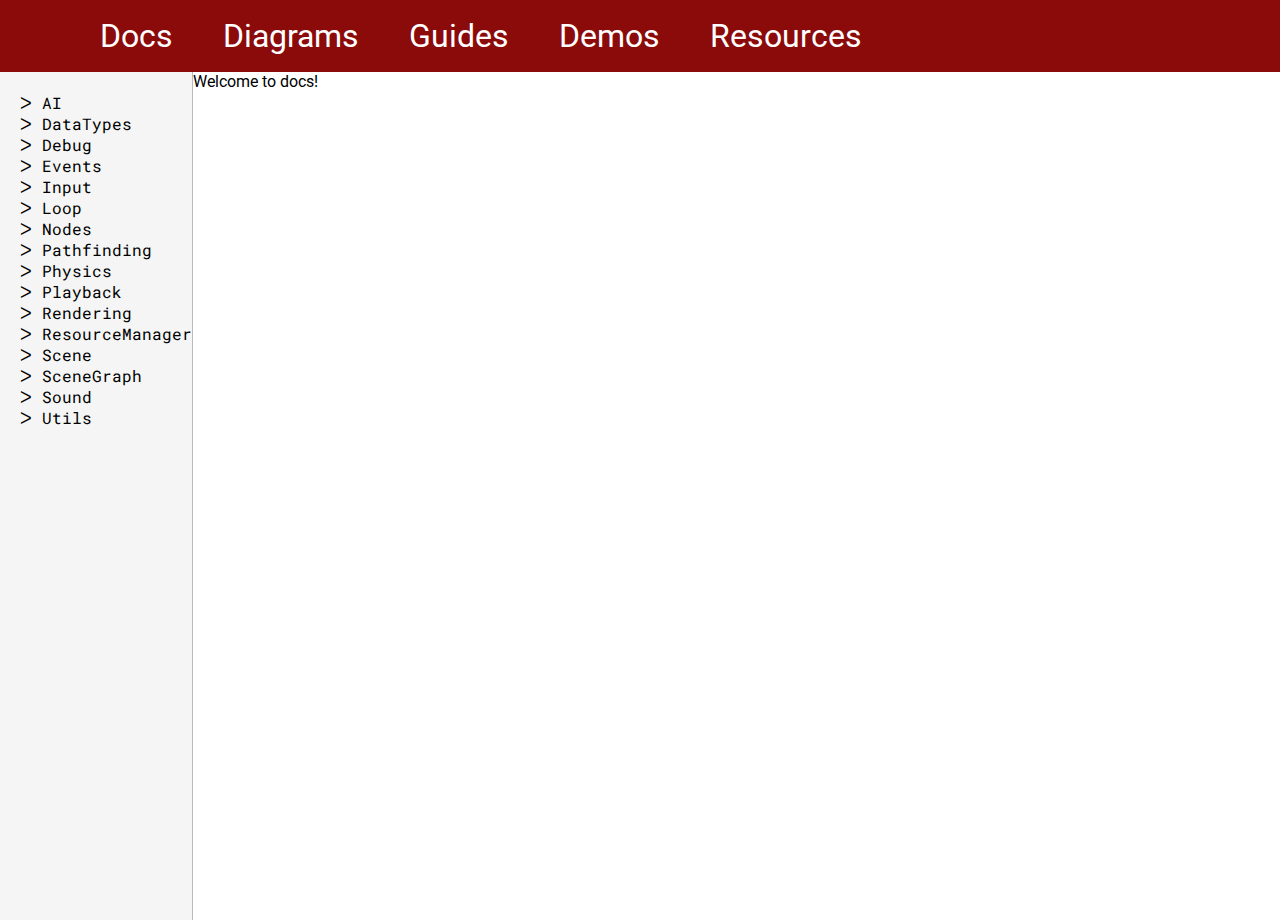
==== index.html @ 74a8aada "initial commit of game engine documentation" ====
<!DOCTYPE html>
<html lang="en">
<head>
    <meta charset="UTF-8">
    <meta name="viewport" content="width=device-width, initial-scale=1.0">
    <script src="https://code.jquery.com/jquery-3.5.1.min.js"></script>
    <link rel="preconnect" href="https://fonts.gstatic.com">
    <link href="https://fonts.googleapis.com/css2?family=Roboto&family=Roboto+Mono&display=swap" rel="stylesheet"> 
    <link rel="stylesheet" href="style.css">
    <title>Documentation</title>
</head>
<body>
    <div id="navbar">
        <a href="#" class="nav-item">Docs</a>
        <a href="#diagrams" class="nav-item">Diagrams</a>
        <a href="#guides" class="nav-item">Guides</a>
        <a href="#demos" class="nav-item">Demos</a>
        <a href="#resources" class="nav-item">Resources</a>
    </div>
    <div id="page">
        <div id="sidebar">
            <div class="folder closed">
                <div class="folder-name">Folder</div>
                <div class="files">
                    <div class="file">File1</div>
                    <div class="file">File2</div>
                </div>
            </div>
            <div class="file">File3</div>
        </div>
        <div id="content">
        </div>
    </div>
    <script src="./main.js"></script>
</body>
</html>
---- style.css ----
:root {
    --black: black;
    --black-lighter: rgb(0, 0, 0, 0.6);
    --blue: rgb(50, 121, 228);
}

/* Some default body styling to get rid of borders */
body {
    margin: 0px;
    font-family: 'Roboto', sans-serif;
    min-height: 100vh;
    display: flex;
    flex-direction: column;
}

code {
    font-family: 'Roboto Mono', monospace;
}

/* Custom code class to make things look like code in things other than code tags */
.code {
    font-family: 'Roboto Mono', monospace;
}

/* ########## NAVBAR AND NAVITEM STYLING ########## */
/* The main navbar of the page */
#navbar {
    /* Sticky Navbar */
    position: sticky;
    top: 0px;
    z-index: 20;

    /* Flex display in a row to contain nav-items */
    display: flex;
    flex-direction: row;
    align-items: center;

    /* Color */
    background-color: rgb(139, 11, 11);
    color: white;

    /* Size */
    height: 8vh;

    /* Spacing */
    padding-left: 100px;

    /* Font and text */
    font-size: 2rem;    
}

.nav-item {
    /* Take up 100% of the height for proper highlighting */
    height: 100%;

    /* Display text w/ vertical center align */
    display: flex;
    align-items: center;

    /* Text */
    color: white;
    text-decoration: none;
}

.nav-item:hover {
    cursor: pointer;
}

/* Pad to the left of a nav-item after a nav-item */
.nav-item + .nav-item {
    margin-left: 50px;
}

/* ######################################## */

/* ########## PAGE CONTENT STYLING ########## */
#page {
    /* Display the page sidebar next to the content */
    position: relative;
    display: flex;
    flex-direction: row;
    
    flex-grow: 1;
}

/* ######################################## */

/* ########## SIDEBAR AND SIDEBAR ITEM STYLING ########## */
#sidebar {
    /* Color */
    background-color: whitesmoke;

    /* Border */
    border-style: solid;
    border-width: 0px 1px 0px 0px;
    border-color: rgb(187, 187, 187);

    /* Spacing */
    padding-top: 20px;
    min-width: 15vw;
    height: 92vh;

    position: sticky;
    top: 8vh;
}

.folder {
    margin-left: 20px;
    cursor: pointer;
    user-select: none;
}

.folder.closed .folder-name::before {
    content: "\1433";
    padding-right: 10px;
}

.folder .folder-name::before {
    content: "\142f";
    padding-right: 10px;
}

.folder .file {
    margin-left: 30px;
}

.folder.closed .file {
    display: none;
}

.folder.closed .folder {
    display: none;
}

.folder .folder {
    margin-left: 30px;
}

.file {
    /* Override the default behavior of anchor tags */
    display: block;
    color: var(--black);
    text-decoration: none;

    /* Cursor behavior */
    cursor: pointer;
    user-select: none;

    margin-left: 20px;
}

/* Give some indication of hovering over a clickable file */
.file:hover {
    color: var(--black-lighter);
}

/* ######################################## */

/* ########## DOCS CONTENT ########## */
#content {
    /* padding: 20px 50px; */
    max-width: 85vw;
    overflow: auto;
}

.members {
    margin-left: 30px;
}

.member-description {
    margin-left: 30px;
}

.functions {
    margin-left: 30px;
}

.function-description {
    margin-left: 30px;
}

.params {
    margin-left: 30px;
}

.param-table {
    margin-left: 30px;

    /* Table style */
    border-style: solid;
    border-width: 1px;
    border-color: var(--black-lighter);
    border-spacing: 0px;
}

.param-table th {
    text-align: left;
    background-color: var(--blue);
    color: white;
    
}

.param-table th, .param-table td {
    padding: 5px;
    padding-right: 30px;
}

.param-table tr:nth-of-type(2n) {
    background-color: whitesmoke;
}

.param-table tr:nth-of-type(2n) {
    background-color: rgb(233, 233, 233);
}

.func-return {
    margin-left: 30px;
}
/* ######################################## */

/* ########## CLASS CONTENT ########## */

#class-container {
    width: 80vw;
    height: 100%;
    position: relative;
    top: 0px;
    left: 0px;
}


#class-canvas {
    background-color: white;

    /* Size and position */
    width: 100%;
    height: 100%;
    position: absolute;
    top: 0px;
    left: 0px;
}

.uml-box {
    /* Size and position */
    position: absolute;
    top: 0px;       /* Adjustable property */
    left: 0px;      /* Adjustable property */
    width: 200px;   /* Adjustable property */

    /* Border */
    border-style: solid;
    border-width: 1px;
    border-color: black;

    /* Text */
    font-size: 12px;

    /* Color */
    background-color: whitesmoke;
}

.uml-header {
    /* Size */
    width: 100%;

    /* Border */
    border-style: solid;
    border-width: 1px;
    border-color: black;

    /* Font */
    font-size: 16px;
    text-align: center;
}

.uml-members {
    /* Size */
    width: 100%;

    /* Border */
    border-style: solid;
    border-width: 1px;
    border-color: black;
}

.uml-functions {
    /* Size */
    width: 100%;    

    /* Border */
    border-style: solid;
    border-width: 1px;
    border-color: black;
}
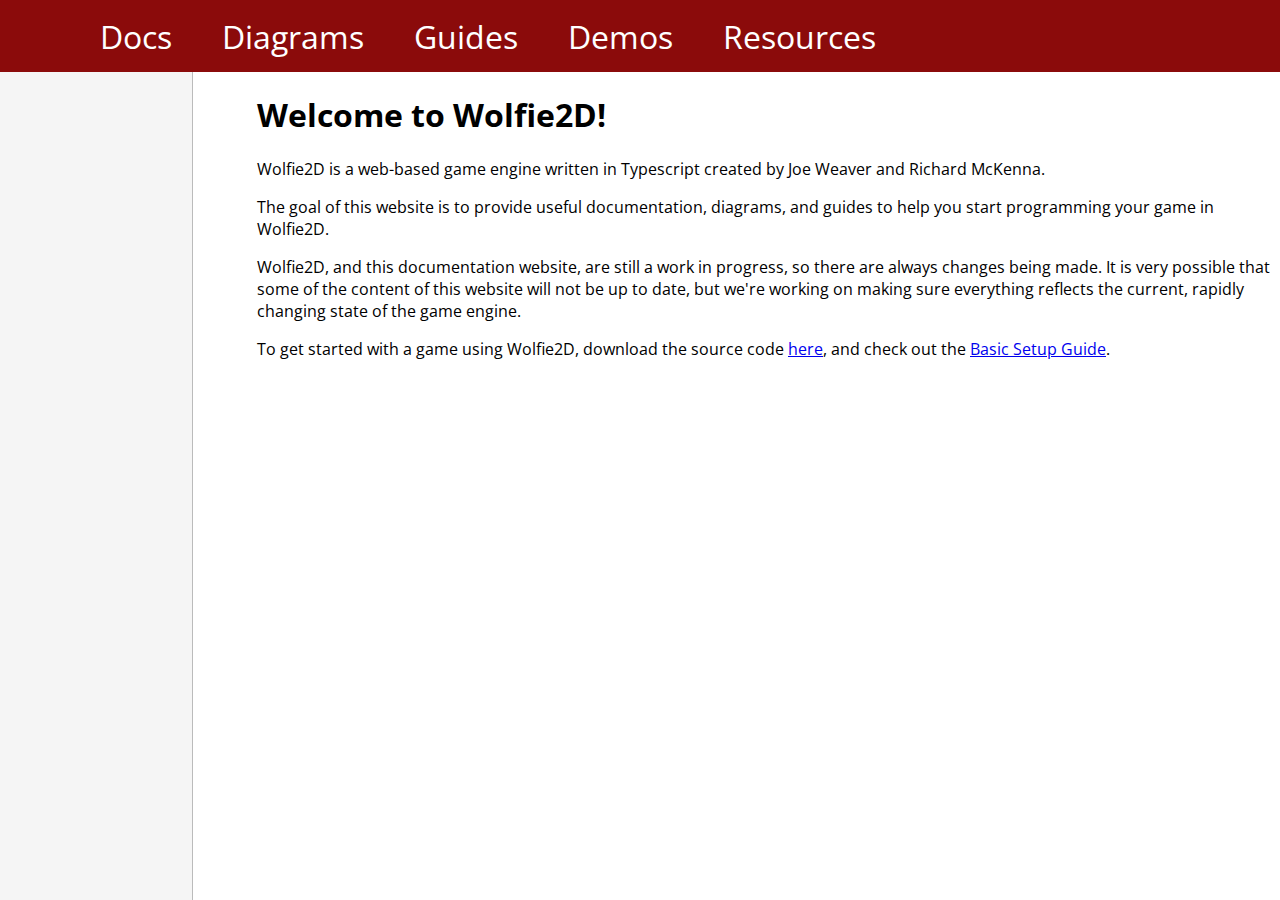
==== commit e132a25d: "added guides and a home page" ====
--- a/index.html
+++ b/index.html
@@ -5,29 +5,21 @@
     <meta name="viewport" content="width=device-width, initial-scale=1.0">
     <script src="https://code.jquery.com/jquery-3.5.1.min.js"></script>
     <link rel="preconnect" href="https://fonts.gstatic.com">
-    <link href="https://fonts.googleapis.com/css2?family=Roboto&family=Roboto+Mono&display=swap" rel="stylesheet"> 
+    <link href="https://fonts.googleapis.com/css2?family=Open+Sans:ital,wght@0,400;0,600;1,400&family=Source+Code+Pro&display=swap" rel="stylesheet"> 
+    <!-- <link href="https://fonts.googleapis.com/css2?family=Roboto&family=Roboto+Mono&display=swap" rel="stylesheet">  -->
     <link rel="stylesheet" href="style.css">
     <title>Documentation</title>
 </head>
 <body>
     <div id="navbar">
-        <a href="#" class="nav-item">Docs</a>
+        <a href="#docs" class="nav-item">Docs</a>
         <a href="#diagrams" class="nav-item">Diagrams</a>
         <a href="#guides" class="nav-item">Guides</a>
         <a href="#demos" class="nav-item">Demos</a>
         <a href="#resources" class="nav-item">Resources</a>
     </div>
     <div id="page">
-        <div id="sidebar">
-            <div class="folder closed">
-                <div class="folder-name">Folder</div>
-                <div class="files">
-                    <div class="file">File1</div>
-                    <div class="file">File2</div>
-                </div>
-            </div>
-            <div class="file">File3</div>
-        </div>
+        <div id="sidebar"></div>
         <div id="content">
         </div>
     </div>
--- a/style.css
+++ b/style.css
@@ -7,19 +7,51 @@
 /* Some default body styling to get rid of borders */
 body {
     margin: 0px;
-    font-family: 'Roboto', sans-serif;
+    font-family: 'Open Sans', sans-serif;
     min-height: 100vh;
     display: flex;
     flex-direction: column;
 }
 
 code {
-    font-family: 'Roboto Mono', monospace;
-}
-
-/* Custom code class to make things look like code in things other than code tags */
+    font-family: 'Source Code Pro', monospace;
+    background-color: whitesmoke;
+    border-radius: 2px;
+    color: rgb(0, 110, 255);
+}
+
+.code-block {
+    border-style: solid;
+    background-color: rgb(39, 35, 35);
+    border-width: 1px;
+    border-color: rgba(0, 0, 0, 0.2);
+    border-radius: 5px;
+    font-family: 'Source Code Pro', monospace;
+}
+
+.code-block code {
+    background-color: rgb(39, 35, 35);
+    color: rgb(62, 191, 241);
+}
+
+.code-block .header {
+    border-style: solid;
+    border-width: 0px 0px 1px 0px;
+    border-color: rgba(255, 255, 255, 0.2);
+    padding-left: 3%;
+    background-color: rgb(56, 51, 51);
+    border-radius: 5px 5px 0px 0px;
+    color:rgb(79, 207, 28);
+    padding-top: 10px;
+    padding-bottom: 10px;
+}
+
+.code-comment {
+    color:rgb(79, 207, 28);
+}
+
 .code {
-    font-family: 'Roboto Mono', monospace;
+    font-family: 'Source Code Pro', monospace;
 }
 
 /* ########## NAVBAR AND NAVITEM STYLING ########## */
@@ -96,12 +128,14 @@
     border-color: rgb(187, 187, 187);
 
     /* Spacing */
-    padding-top: 20px;
+    padding-top: 2vh;
     min-width: 15vw;
-    height: 92vh;
+    height: 90vh;
 
     position: sticky;
     top: 8vh;
+
+    overflow-y: auto;
 }
 
 .folder {
@@ -160,7 +194,14 @@
 #content {
     /* padding: 20px 50px; */
     max-width: 85vw;
+    max-height: 92vh;
     overflow: auto;
+}
+
+#docs {
+    width: 75vw;
+    padding-left: 5vw;
+    padding-right: 5vw;
 }
 
 .members {
@@ -273,6 +314,20 @@
     text-align: center;
 }
 
+.uml-description {
+        /* Size */
+        width: 100%;
+
+        /* Border */
+        border-style: solid;
+        border-width: 1px;
+        border-color: black;
+    
+        /* Font */
+        font-size: 12px;
+        text-align: center;
+}
+
 .uml-members {
     /* Size */
     width: 100%;
@@ -291,4 +346,10 @@
     border-style: solid;
     border-width: 1px;
     border-color: black;
+}
+
+/* ########## GUIDES ##########*/
+#guide {
+    padding-left: 5vw;
+    padding-right: 5vw;
 }